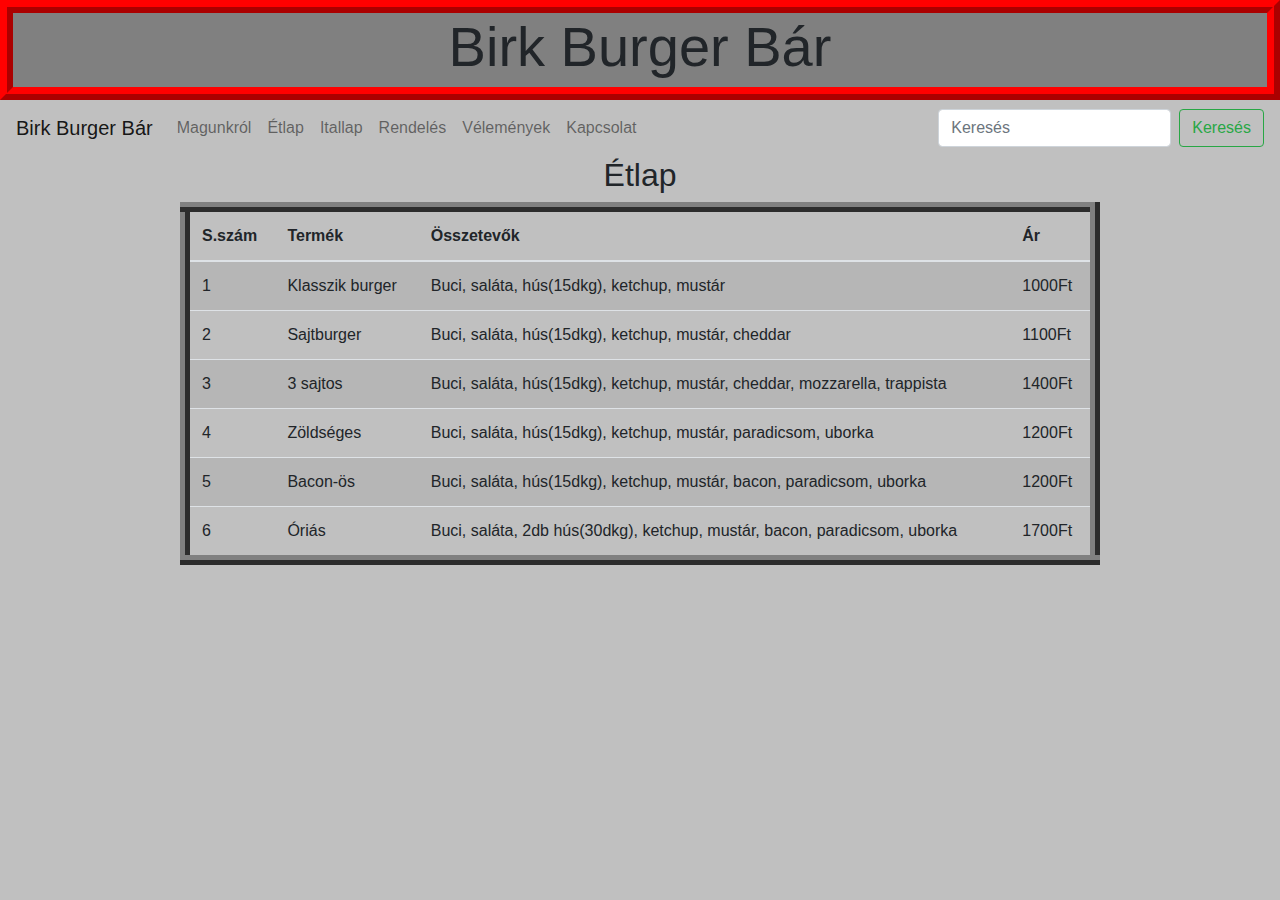
==== etlap.html @ 34522ad1 "Init page." ====
<!DOCTYPE html>
<html lang="en">
<head>
    <meta charset="UTF-8">
    <meta name="viewport" content="width=device-width, initial-scale=1.0">
    <title>Étlap</title>
    <link rel="stylesheet" href="css/grafika.css">
    <link rel="stylesheet" href="bootstrap-4.5.0-dist/css/bootstrap.min.css">
</head>
<body class="body">
    
    <div class="fejlec">
        <h1 class="display-4"><strong>Birk Burger Bár</strong></h1>
    </div>
    
    <nav class="navbar navbar-expand-lg navbar-light" style="background-color: silver;">
        <a class="navbar-brand" href="/index.html">Birk Burger Bár</a>
        <button class="navbar-toggler" type="button" data-toggle="collapse" data-target="#navbarSupportedContent"
            aria-controls="navbarSupportedContent" aria-expanded="false" aria-label="Toggle navigation">
            <span class="navbar-toggler-icon"></span>
        </button>

        <div class="collapse navbar-collapse" id="navbarSupportedContent">
            <ul class="navbar-nav mr-auto">
                <li class="nav-item">
                    <a class="nav-link" href="/magunkrol.html">Magunkról <span class="sr-only">(current)</span></a>
                </li>
                <li class="nav-item">
                    <a class="nav-link" href="/etlap.html">Étlap</a>
                </li>

                <li class="nav-item">
                    <a class="nav-link " href="/itallap.html">Itallap</a>
                </li>
                <li class="nav-item">
                    <a class="nav-link " href="/rendeles.html">Rendelés</a>
                </li>
                <li class="nav-item">
                    <a class="nav-link " href="/velemenyek.html">Vélemények</a>
                </li>
                <li class="nav-item">
                    <a class="nav-link " href="/kapcsolat.html">Kapcsolat</a>
                </li>
            </ul>
            <form class="form-inline my-2 my-lg-0">
                <input class="form-control mr-sm-2" type="search" placeholder="Keresés" aria-label="Search">
                <button class="btn btn-outline-success my-2 my-sm-0" type="submit">Keresés</button>
            </form>
        </div>
    </nav>

    <div class="container">    
        <div class="row">
            <div class="col-sm-1"></div>
            <div class="col-sm-10">
                <div id="etlapcim"><h2>Étlap</h2>
                </div>
                    <table class="table table-striped table-hover table-ridge">
                        <thead>
                            <tr>
                                <th>S.szám</th>
                                <th>Termék</th>
                                <th>Összetevők</th>
                                <th>Ár</th>
                            </tr>
                        </thead>
                        <tbody>
                            <tr>
                                <td>1</td>
                                <td>Klasszik burger</td>            
                                <td>Buci, saláta, hús(15dkg), ketchup, mustár</td>       
                                <td>1000Ft</td>                        
                            </tr>
                            <tr>
                                <td>2</td>
                                <td>Sajtburger</td>            
                                <td>Buci, saláta, hús(15dkg), ketchup, mustár, cheddar</td>       
                                <td>1100Ft</td>                   
                            </tr>
                            <tr>
                                <td>3</td>
                                <td>3 sajtos</td>            
                                <td>Buci, saláta, hús(15dkg), ketchup, mustár, cheddar, mozzarella, trappista</td>       
                                <td>1400Ft</td>                   
                            </tr>
                            <tr>
                                <td>4</td>
                                <td>Zöldséges</td>            
                                <td>Buci, saláta, hús(15dkg), ketchup, mustár, paradicsom, uborka</td>       
                                <td>1200Ft</td>                   
                            </tr>
                            <tr>
                                <td>5</td>
                                <td>Bacon-ös</td>            
                                <td>Buci, saláta, hús(15dkg), ketchup, mustár, bacon, paradicsom, uborka</td>       
                                <td>1200Ft</td>                   
                            </tr>
                            <tr>
                                <td>6</td>
                                <td>Óriás</td>            
                                <td>Buci, saláta, 2db hús(30dkg), ketchup, mustár, bacon, paradicsom, uborka</td>       
                                <td>1700Ft</td>                   
                            </tr>                            
                        </tbody>
                        
                    </table>
            </div>
            <div class="col-sm-1"></div>    
        </div>
        </div>
</body>
</html>
---- css/grafika.css ----
.fejlec {
    background-color: grey;
    border: 13px ridge red;  
    text-align: center;
    line-height: 0;
    height: 100px;
}

h1 {
    font-size: 80px;
}

#magunkrol {
    display: block;
    font-size: 20px;
    text-align: justify;
    background-color: silver;
}

h2 {
    text-align: center;
}


#etlapcim {
    background-color: silver;
       
}

.body {
    background-color: silver;
}

.index {
    font-size: 40px;
    text-align: center;
}

.elérhetőségeink {
    text-align: center;
}

.table-ridge {
    border: 10px ridge grey;  
}
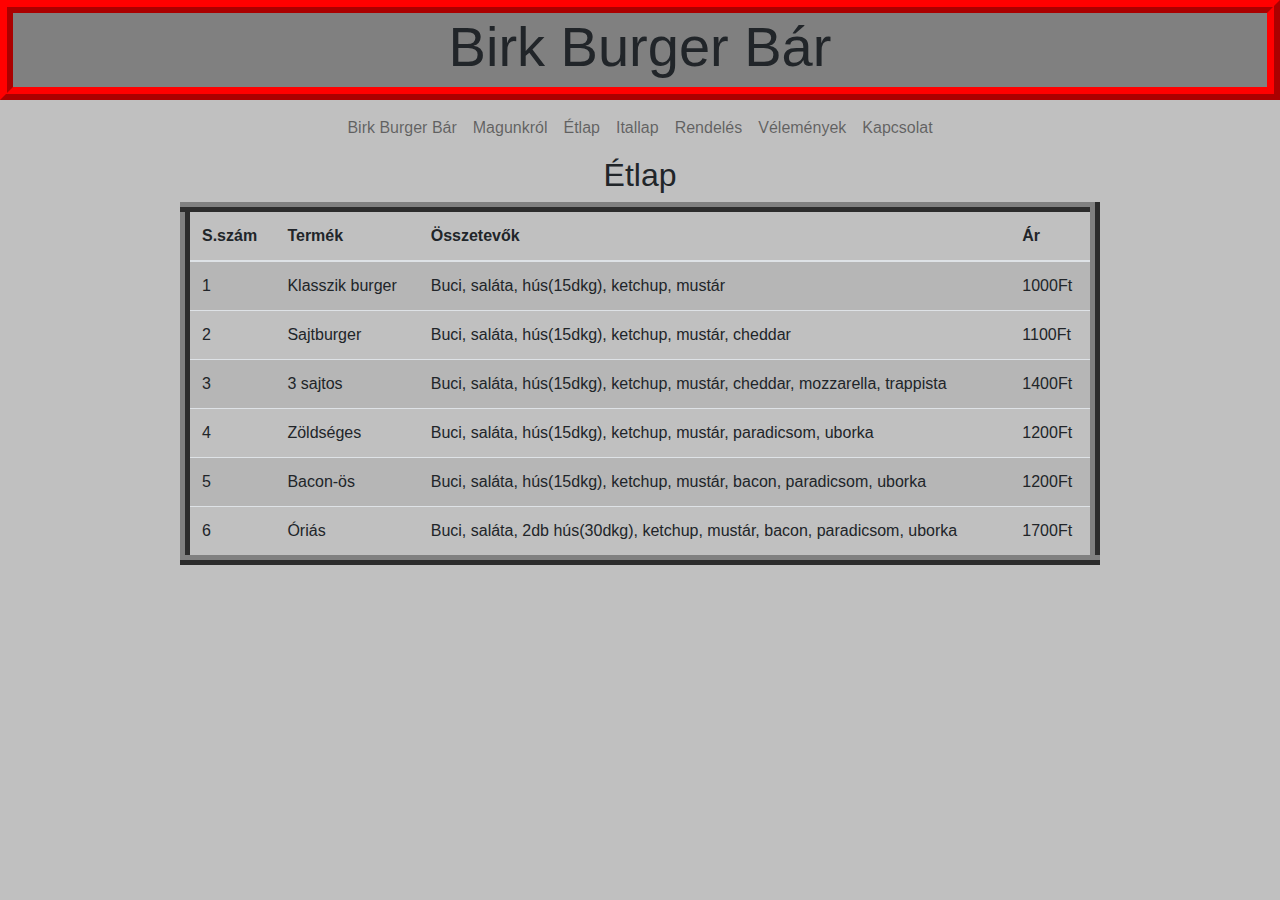
==== commit 2a2f8690: "Init" ====
--- a/etlap.html
+++ b/etlap.html
@@ -14,14 +14,13 @@
     </div>
     
     <nav class="navbar navbar-expand-lg navbar-light" style="background-color: silver;">
-        <a class="navbar-brand" href="/index.html">Birk Burger Bár</a>
-        <button class="navbar-toggler" type="button" data-toggle="collapse" data-target="#navbarSupportedContent"
-            aria-controls="navbarSupportedContent" aria-expanded="false" aria-label="Toggle navigation">
-            <span class="navbar-toggler-icon"></span>
-        </button>
+        
 
         <div class="collapse navbar-collapse" id="navbarSupportedContent">
-            <ul class="navbar-nav mr-auto">
+            <ul class="navbar-nav mx-auto">
+                <li class="nav-item">
+                    <a class="nav-link" href="/index.html">Birk Burger Bár <span class="sr-only">(current)</span></a>
+                </li>
                 <li class="nav-item">
                     <a class="nav-link" href="/magunkrol.html">Magunkról <span class="sr-only">(current)</span></a>
                 </li>
@@ -42,10 +41,6 @@
                     <a class="nav-link " href="/kapcsolat.html">Kapcsolat</a>
                 </li>
             </ul>
-            <form class="form-inline my-2 my-lg-0">
-                <input class="form-control mr-sm-2" type="search" placeholder="Keresés" aria-label="Search">
-                <button class="btn btn-outline-success my-2 my-sm-0" type="submit">Keresés</button>
-            </form>
         </div>
     </nav>
 
--- a/css/grafika.css
+++ b/css/grafika.css
@@ -42,4 +42,4 @@
 
 .table-ridge {
     border: 10px ridge grey;  
-}+}
